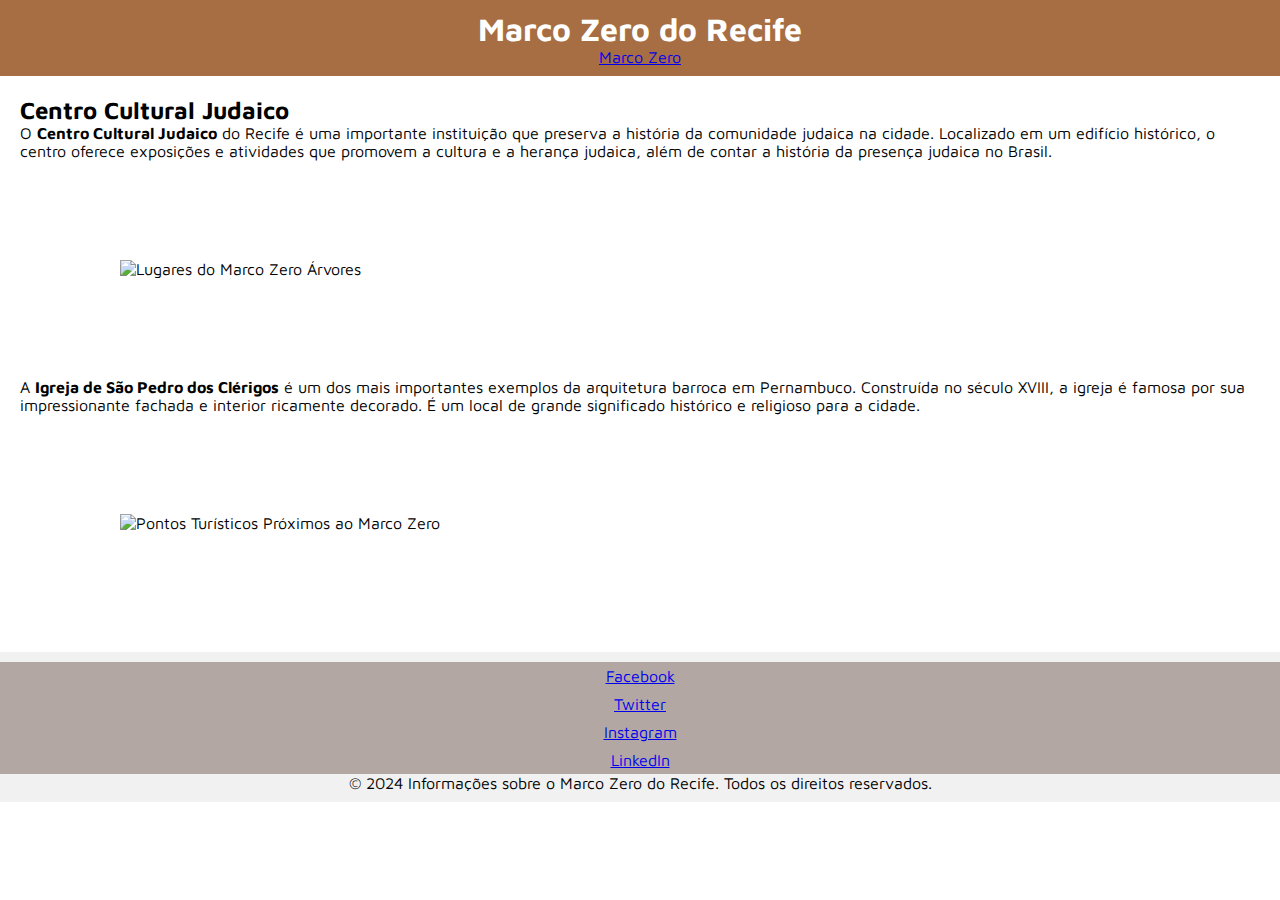
==== ponto_turistico/pontos_turisticos.html @ 8be62494 "Projeto Recife atualizado com os dois novos pontos" ====
<!DOCTYPE html>
<html lang="pt-BR">
  <head>
    <meta charset="UTF-8" />
    <meta http-equiv="X-UA-Compatible" content="IE=edge" />
    <meta name="viewport" content="width=device-width, initial-scale=1.0" />
    <link rel="preconnect" href="https://fonts.googleapis.com" />
    <link rel="preconnect" href="https://fonts.gstatic.com" crossorigin />
    <link
      href="https://fonts.googleapis.com/css2?family=Maven+Pro:wght@400..900&display=swap"
      rel="stylesheet"
    />
    <title>Marco Zero - Recife</title>
    <link rel="stylesheet" href="css/style.css" />
  </head>
  <body>
    <header>
      <h1>Marco Zero do Recife</h1>
      <nav>
        <a href="../index.html">Marco Zero</a>
      </nav>
    </header>
    <main>
      <section>
        <h2>Centro Cultural Judaico</h2>
        <p>
          O <strong>Centro Cultural Judaico</strong> do Recife é uma importante
          instituição que preserva a história da comunidade judaica na cidade.
          Localizado em um edifício histórico, o centro oferece exposições e
          atividades que promovem a cultura e a herança judaica, além de contar
          a história da presença judaica no Brasil.
        </p>
        <img
          src="https://lh5.googleusercontent.com/p/AF1QipO7JinjlVLpdShdbmi1MTYS3c_aH1ylJH92MBnm=w540-h312-n-k-no"
          alt="Lugares do Marco Zero Árvores"
        />
      </section>

      <section>
        <p>
          A <strong>Igreja de São Pedro dos Clérigos</strong> é um dos mais
          importantes exemplos da arquitetura barroca em Pernambuco. Construída
          no século XVIII, a igreja é famosa por sua impressionante fachada e
          interior ricamente decorado. É um local de grande significado
          histórico e religioso para a cidade.
        </p>
        <img
          src="https://lh3.googleusercontent.com/p/AF1QipO3JmxMsCWXvAendcsqGETz6Q-vLnH8tDwdgo2l=s1360-w1360-h1020"
          alt="Pontos Turísticos Próximos ao Marco Zero"
        />
      </section>
    </main>
    <footer>
      <ul>
        <li>
          <a href="https://www.facebook.com" target="_blank"
            ><i class="fab fa-facebook"></i> Facebook</a
          >
        </li>
        <li>
          <a href="https://www.twitter.com" target="_blank"
            ><i class="fab fa-twitter"></i> Twitter</a
          >
        </li>
        <li>
          <a href="https://www.instagram.com" target="_blank"
            ><i class="fab fa-instagram"></i> Instagram</a
          >
        </li>
        <li>
          <a href="https://www.linkedin.com" target="_blank"
            ><i class="fab fa-linkedin"></i> LinkedIn</a
          >
        </li>
      </ul>
      <p>
        © 2024 Informações sobre o Marco Zero do Recife. Todos os direitos
        reservados.
      </p>
    </footer>
  </body>
</html>
---- ponto_turistico/css/style.css ----
*,
*::before,
*::after {
  font-family: "Maven Pro", sans-serif;
  margin: 0;
  padding: 0;
}

body {
    margin: 0;
    padding: 0;
}
header {
    background-color: #8c420ac4;
    color: white;
    text-align: center;
    padding: 10px 0;
}
main {
    padding: 20px;
}
img {
    max-width: 80%;
    height: auto;
    padding: 100px;
}
footer {
    text-align: center;
    padding: 10px 0;
    background-color: #f1f1f1;
    position: relative;
    bottom: 0;
    width: 100%;
}

ul li {
    background-color: rgb(178, 167, 162);
    padding: 5px;    
    justify-content: space-between;
    align-items: center;
}
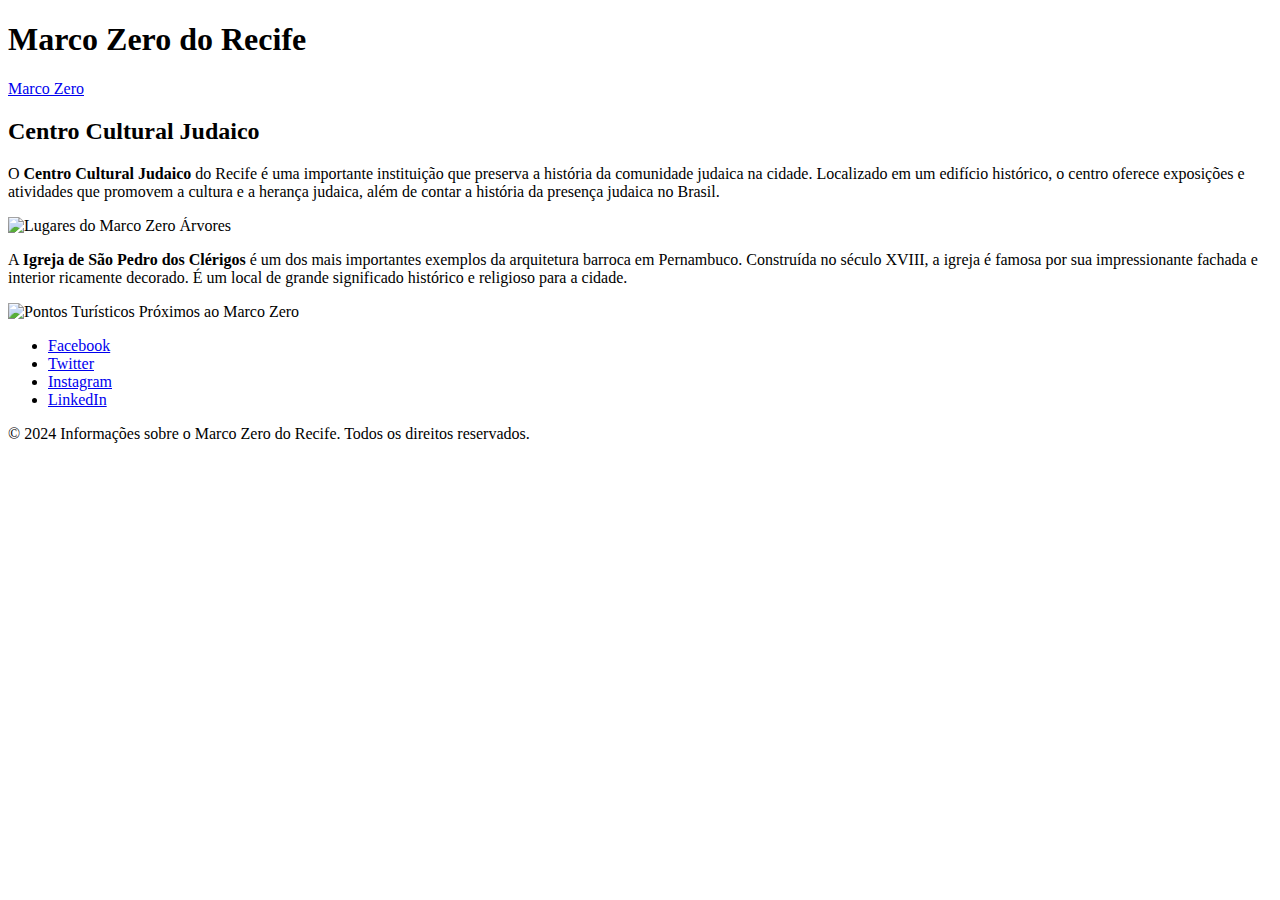
==== commit 827433b5: "Update pontos_turisticos.html" ====
--- a/ponto_turistico/pontos_turisticos.html
+++ b/ponto_turistico/pontos_turisticos.html
@@ -11,7 +11,7 @@
       rel="stylesheet"
     />
     <title>Marco Zero - Recife</title>
-    <link rel="stylesheet" href="css/style.css" />
+    <link rel="stylesheet" href="css/styles.css" />
   </head>
   <body>
     <header>
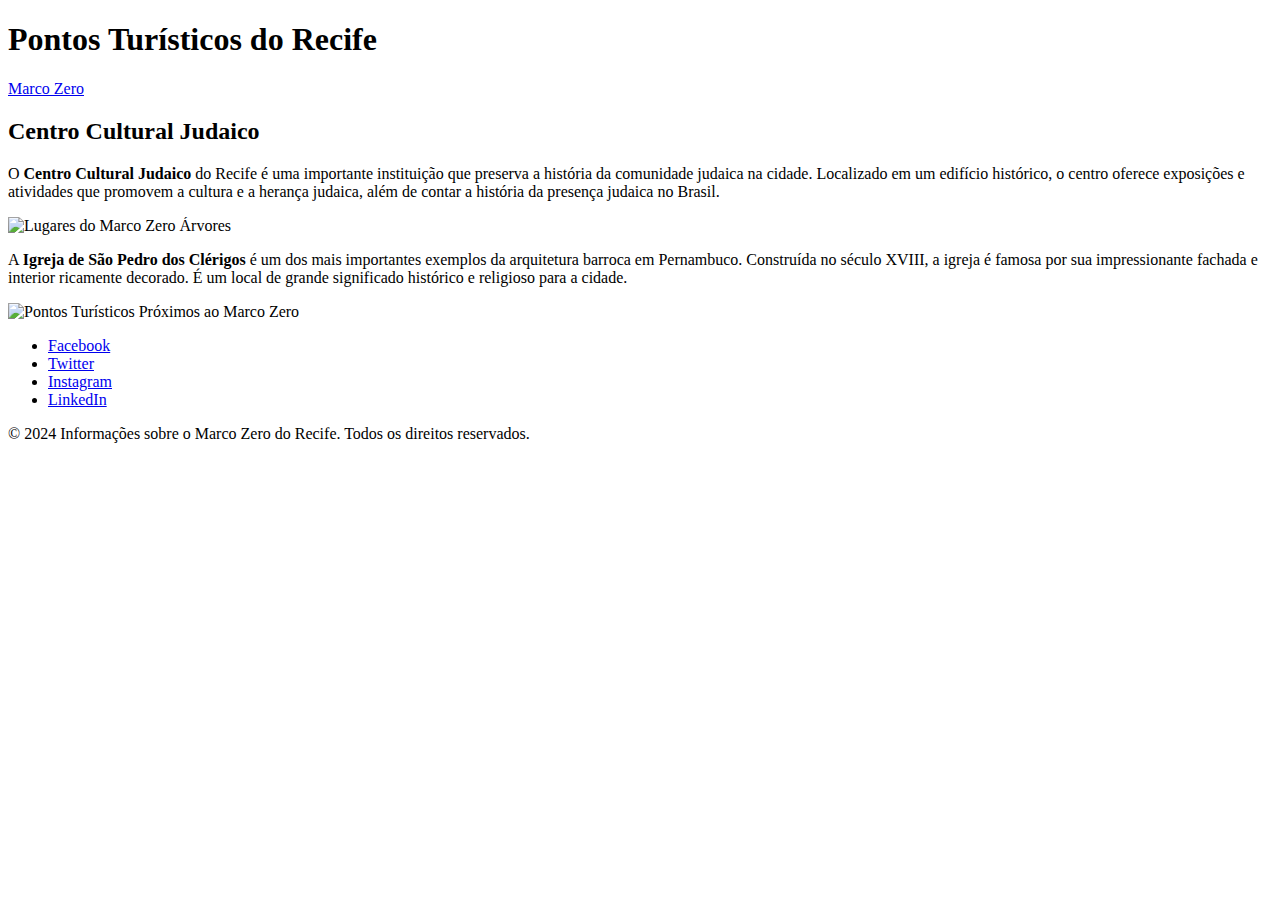
==== commit e96cb237: "Update pontos_turisticos.html" ====
--- a/ponto_turistico/pontos_turisticos.html
+++ b/ponto_turistico/pontos_turisticos.html
@@ -10,12 +10,12 @@
       href="https://fonts.googleapis.com/css2?family=Maven+Pro:wght@400..900&display=swap"
       rel="stylesheet"
     />
-    <title>Marco Zero - Recife</title>
+    <title>Pontos Turísticos do Recife</title>
     <link rel="stylesheet" href="css/styles.css" />
   </head>
   <body>
     <header>
-      <h1>Marco Zero do Recife</h1>
+      <h1>Pontos Turísticos do Recife</h1>
       <nav>
         <a href="../index.html">Marco Zero</a>
       </nav>
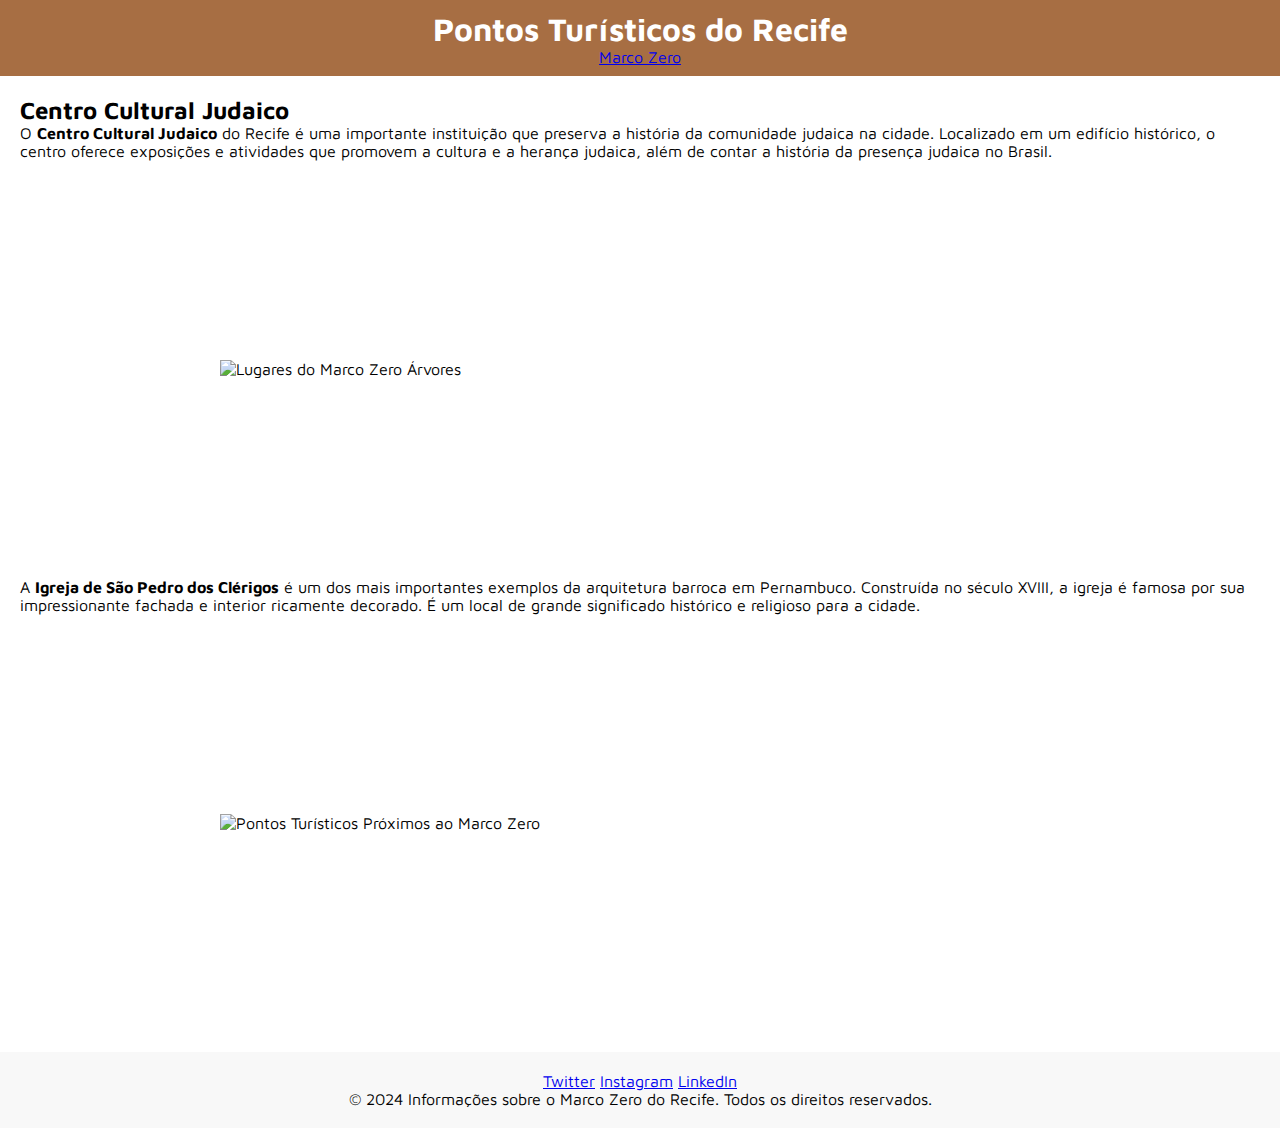
==== commit 97edeca1: "Atualização gerando página com mais dois pontos Turistícos" ====
--- a/ponto_turistico/pontos_turisticos.html
+++ b/ponto_turistico/pontos_turisticos.html
@@ -51,32 +51,15 @@
       </section>
     </main>
     <footer>
-      <ul>
-        <li>
-          <a href="https://www.facebook.com" target="_blank"
-            ><i class="fab fa-facebook"></i> Facebook</a
-          >
-        </li>
-        <li>
-          <a href="https://www.twitter.com" target="_blank"
-            ><i class="fab fa-twitter"></i> Twitter</a
-          >
-        </li>
-        <li>
-          <a href="https://www.instagram.com" target="_blank"
-            ><i class="fab fa-instagram"></i> Instagram</a
-          >
-        </li>
-        <li>
-          <a href="https://www.linkedin.com" target="_blank"
-            ><i class="fab fa-linkedin"></i> LinkedIn</a
-          >
-        </li>
-      </ul>
-      <p>
+      <div class="social-links">
+        <a href="#">Twitter</a>
+        <a href="#">Instagram</a>
+        <a href="#">LinkedIn</a>
+      </div>
+      <div class="copyright">
         © 2024 Informações sobre o Marco Zero do Recife. Todos os direitos
         reservados.
-      </p>
+      </div>
     </footer>
   </body>
 </html>
--- a/ponto_turistico/css/styles.css
+++ b/ponto_turistico/css/styles.css
@@ -0,0 +1,52 @@
+*,
+*::before,
+*::after {
+  font-family: "Maven Pro", sans-serif;
+  margin: 0;
+  padding: 0;
+}
+
+[title] {
+    color: red;
+}
+
+body {
+    margin: 0;
+    padding: 0;
+}
+header {
+    background-color: #8c420ac4;
+    color: white;
+    text-align: center;
+    padding: 10px 0;
+}
+main {
+    padding: 20px;
+}
+img {
+    max-width: 80%;
+    height: auto;
+    padding: 200px;
+    margin: 50;
+   
+}
+
+footer {
+    display: flex; /*Os elementos ficam em linha, um do lado do outro*/
+    flex-direction: column; /* Coloca os itens em coluna */
+    align-items: center; /* Alinha os itens ao centro */
+    text-align: center; /* Centraliza o texto */
+    padding: 20px; /* Espaçamento interno */
+    background-color: #f8f8f8; /* Cor de fundo */
+  
+}  
+
+footer ul li a {
+    display: flex;
+    background-color: #a38585;
+    width: 0%;
+    display: flex;
+    gap: 10px;
+    padding: 10px 10px 10px 10px;;
+    
+} 